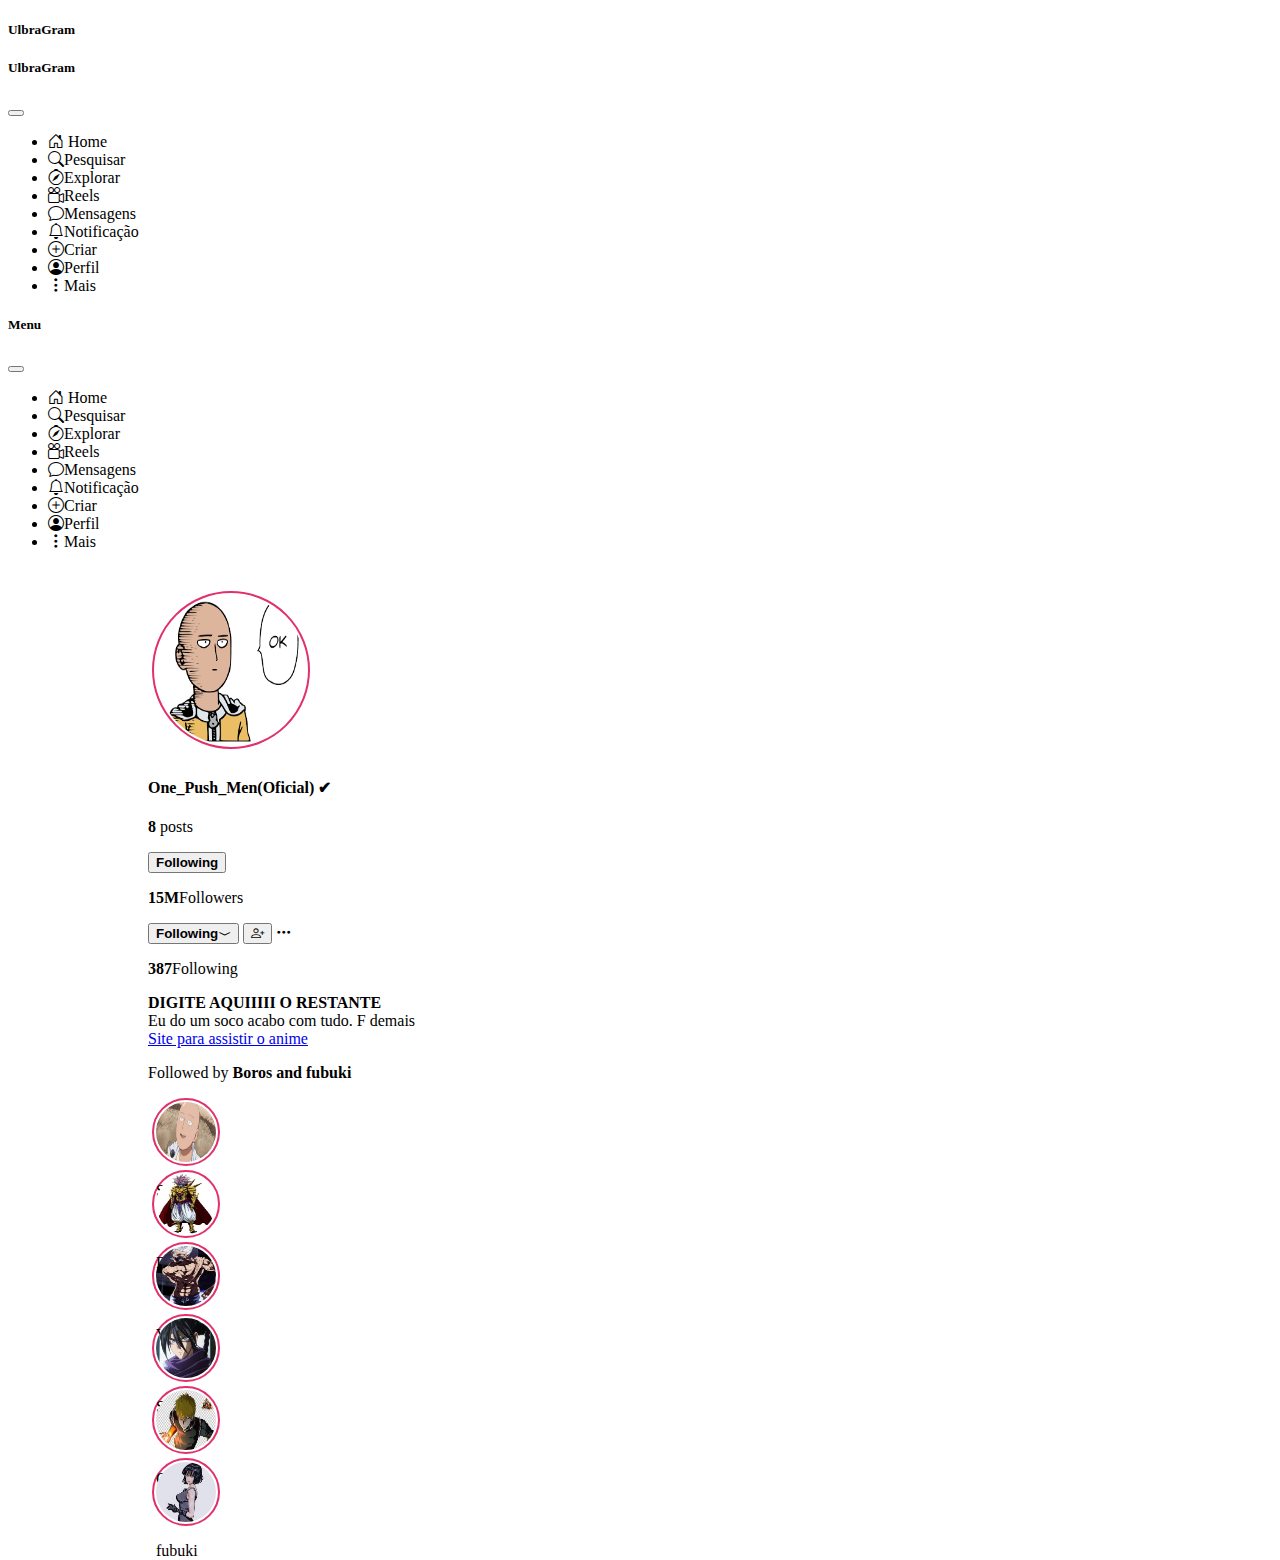
==== perfil.html @ 14506069 "feat(home): pargina de perfil" ====
<!DOCTYPE html>
<html lang="en">

<head>
    <meta charset="UTF-8">
    <meta http-equiv="X-UA-Compatible" content="IE=edge">
    <meta name="viewport" content="width=device-width, initial-scale=1.0">
    <title>UlbraGram</title>
    <link href="https://cdn.jsdelivr.net/npm/bootstrap@5.3.0/dist/css/bootstrap.min.css" rel="stylesheet"
        integrity="sha384-9ndCyUaIbzAi2FUVXJi0CjmCapSmO7SnpJef0486qhLnuZ2cdeRhO02iuK6FUUVM" crossorigin="anonymous">
    <link rel="stylesheet" href="https://cdn.jsdelivr.net/npm/bootstrap-icons@1.3.0/font/bootstrap-icons.css">
    <link rel="stylesheet" href="styles.css">
</head>

<body>
    <div class="container-fluid">
        <div class="row">
            <div class="col 12 col-lg-2 pt-lg-5 pb-lg-2 border-end">
                <h5 class="text-center d-none d-lg-block">UlbraGram</h5>
                <nav class="navbar navbar-expand-lg">
                    <h5 class="text-center d-block d-lg-none">UlbraGram</h5>
                    <button class="navbar-toggler" type="button" data-bs-toggle="offcanvas"
                        data-bs-target="#offcanvasMenu" aria-controls="offcanvasMenu" aria-expanded="false"
                        aria-label="Toggle navigation"><span class="navbar-toggler-icon"></span>
                    </button>
                    <div class="collapse navbar-collapse mt-4">
                        <ul class="navbar-nav flex-column">
                            <li class="nav-item">
                                <a class="nav-link text-dark" href="#"></a><i class="bi bi-house-door me-2"></i>
                                Home</a>
                            </li>
                            <li class="nav-item">
                                <a class="nav-link text-dark" href="#"></a><i
                                    class="bi bi-search me-2"></i>Pesquisar</a>
                            </li>
                            <li class="nav-item">
                                <a class="nav-link text-dark" href="#"></a><i
                                    class="bi bi-compass me-2"></i>Explorar</a>
                            </li>
                            <li class="nav-item">
                                <a class="nav-link text-dark" href="#"></a><i
                                    class="bi bi-camera-reels me-2"></i>Reels</a>
                            </li>
                            <li class="nav-item">
                                <a class="nav-link text-dark" href="#"></a><i
                                    class="bi bi-chat me-2"></i></i>Mensagens</a>
                            </li>
                            <li class="nav-item">
                                <a class="nav-link text-dark" href="#"></a><i
                                    class="bi bi-bell me-2"></i>Notificação</a>
                            </li>
                            <li class="nav-item">
                                <a class="nav-link text-dark" href="#"></a><i
                                    class="bi bi-plus-circle me-2"></i>Criar</a>
                            </li>
                            <li class="nav-item">
                                <a class="nav-link text-dark" href="#"></a><i
                                    class="bi bi-person-circle me-2"></i>Perfil</a>
                            </li>
                            <li class="nav-item">
                                <a class="nav-link text-dark" href="#"></a><i
                                    class="bi bi-three-dots-vertical me-2"></i>Mais</a>
                            </li>

                        </ul>
                    </div>
                </nav>
            </div>
            <div class="offcanvas offcanvas-start" tabindex="-1" id="offcanvasMenu"
                aria-labellebdy='offcanvarMenuLabel'>
                <div class="offcanvas-header">
                    <h5 id="offcanvasMenuLabel">Menu</h5>
                    <button type="button" class="btn-close text-reset" data-bs-dismiss="offcanvas"
                        aria-label="Close"></button>
                </div>
                <div class="offcanvas-body">
                    <ul class="navbar-nav flex-column">
                        <li class="nav-item">
                            <a class="nav-link text-dark" href="#"></a><i class="bi bi-house-door me-2"></i> Home</a>
                        </li>
                        <li class="nav-item">
                            <a class="nav-link text-dark" href="#"></a><i class="bi bi-search me-2"></i>Pesquisar</a>
                        </li>
                        <li class="nav-item">
                            <a class="nav-link text-dark" href="#"></a><i class="bi bi-compass me-2"></i>Explorar</a>
                        </li>
                        <li class="nav-item">
                            <a class="nav-link text-dark" href="#"></a><i class="bi bi-camera-reels me-2"></i>Reels</a>
                        </li>
                        <li class="nav-item">
                            <a class="nav-link text-dark" href="#"></a><i class="bi bi-chat me-2"></i></i>Mensagens</a>
                        </li>
                        <li class="nav-item">
                            <a class="nav-link text-dark" href="#"></a><i class="bi bi-bell me-2"></i>Notificação</a>
                        </li>
                        <li class="nav-item">
                            <a class="nav-link text-dark" href="#"></a><i class="bi bi-plus-circle me-2"></i>Criar</a>
                        </li>
                        <li class="nav-item">
                            <a class="nav-link text-dark" href="#"></a><i
                                class="bi bi-person-circle me-2"></i>Perfil</a>
                        </li>
                        <li class="nav-item">
                            <a class="nav-link text-dark" href="#"></a><i
                                class="bi bi-three-dots-vertical me-2"></i>Mais</a>
                        </li>
                    </ul>
                </div>
            </div>
            <div class="profilePrincipal col-12 col-lg-7 mt-20 pl-40">
                <div class="profile row">
                    <div class="col-4 text-center">
                        <img src="saitama.png" alt="img 01">
                    </div>
                    <div class="col pt-200">
                        <div class="row pl-20">
                            <div class="col-3">
                                <h4>One_Push_Men(Oficial) ✔ </h4>
                                <p><strong> 8 </strong> posts </p>
                            </div>
                            <div class="col-3">
                                <button class="px-3 md-2"><strong>Following</strong></button>
                                <p><strong>15M</strong>Followers</p>
                            </div>
                            <div class="col-4">
                                <div class="md-2">
                                    <button><strong>Following</strong><i class="bi bi-chevron-compact-down"></i></button>
                                    <button><i class="bi bi-person-plus"></i></button>
                                    <i class="bi bi-three-dots"></i>
                                </div>
                                <p><strong>387</strong>Following</p>
                            </div>
                            <div class="row">
                                <p><strong> DIGITE AQUIIIII O RESTANTE </strong><br>
                                    Eu do um soco acabo com tudo. F demais<br>
                                    <a href="https://www.crunchyroll.com/pt-br/series/G63K98PZ6/one-punch-man">Site para assistir o anime</a>
                                </p>
                                <p>Followed by <strong>Boros and fubuki</strong></p>                               
                            </div>
                        </div>
                    </div>
                </div>
                <div class="col-12 col-lg-7">
                    <div class="row d-flex fustify-content-center mr-20 mt-4">
                        <div class="story text-center">
                            <img src="saitama03.jfif" alt="stts01">
                            <p class="mt-1">Saitama</p>
                        </div>
                        <div class="story text-center">
                            <img src="lord boros.jfif" alt="stts01">
                            <p class="mt-1">Boros</p>
                        </div>
                        <div class="story text-center">
                            <img src="velho.jfif" alt="stts01">
                            <p class="mt-1">Velho</p>
                        </div>
                        <div class="story text-center">
                            <img src="sonic.jfif" alt="stts01">
                            <p class="mt-1">Sonic</p>
                        </div>
                        <div class="story text-center">
                            <img src="genos.jfif" alt="stts01">
                            <p class="mt-1">Genos</p>
                        </div>
                        <div class="story text-center">
                            <img src="fubuki.jfif" alt="stts01">
                            <p class="mt-1">fubuki</p>
                        </div>
                    </div>
                </div>
                
            </div>
        </div>
    </div>











        <script src="https://cdn.jsdelivr.net/npm/bootstrap@5.3.0/dist/js/bootstrap.bundle.min.js"
            integrity="sha384-geWF76RCwLtnZ8qwWowPQNguL3RmwHVBC9FhGdlKrxdiJJigb/j/68SIy3Te4Bkz"
            crossorigin="anonymous"></script>
</body>

</html>
---- styles.css ----
.story{
    border: 2px solid #e1306c;
    border-radius: 50%;
    width: 60px;
    height: 60px;
    padding: 2px;
    margin: 4px;    
}

.story img{
    border-radius: 50%;
    width: 100%;
    height: 100%;
}

.post{
    max-width: 500px;
    margin: 0 auto;
    background-color: #fff;
    border: 1px solid #ccc;
    border-radius: 5px;
    padding: 20px;
    margin-bottom: 20px;
}

.post img{
    max-width: 100%;
}

.smaller-row {
    height: 30px;
    align-items: center;
}

.post-img{
    width: 120%;
}

.post p{
    margin-top: 10px;
    font-size: 14px;
    color: #333;
}

.post-header-profile{
    width: 50px;
    height: 50px;
    margin: 0 10px 10px 0;
}

.post-header{
    display: flex;
    align-items: center;
}

.container{
    margin-top: 3rem;
}

#sectionProfile{
    margin-top: 2rem;
}

#sectionProfile{
    margin-bottom: 0;
}

#myProfile{
    border-radius: 50%;
    width: 55px;
    height: 55px;
}

#myProfile img{
    border-radius: 50%;
    width: 100%;
    height: 100%;
}

.profiles{
    border-radius: 50%;
    width: 55px;
    height: 55px;
}

.profiles img{
    border-radius: 50%; 
    width: 100%;
    height: 100%;
}

.profilePrincipal{
    padding-top: 20px;
    padding-left: 140px;    
}

.profile img{
    border: 2px solid #e1306c;
    border-radius: 50%;
    width: 150px;
    height: 150px;
    padding: 2px;
    margin: 4px;
}
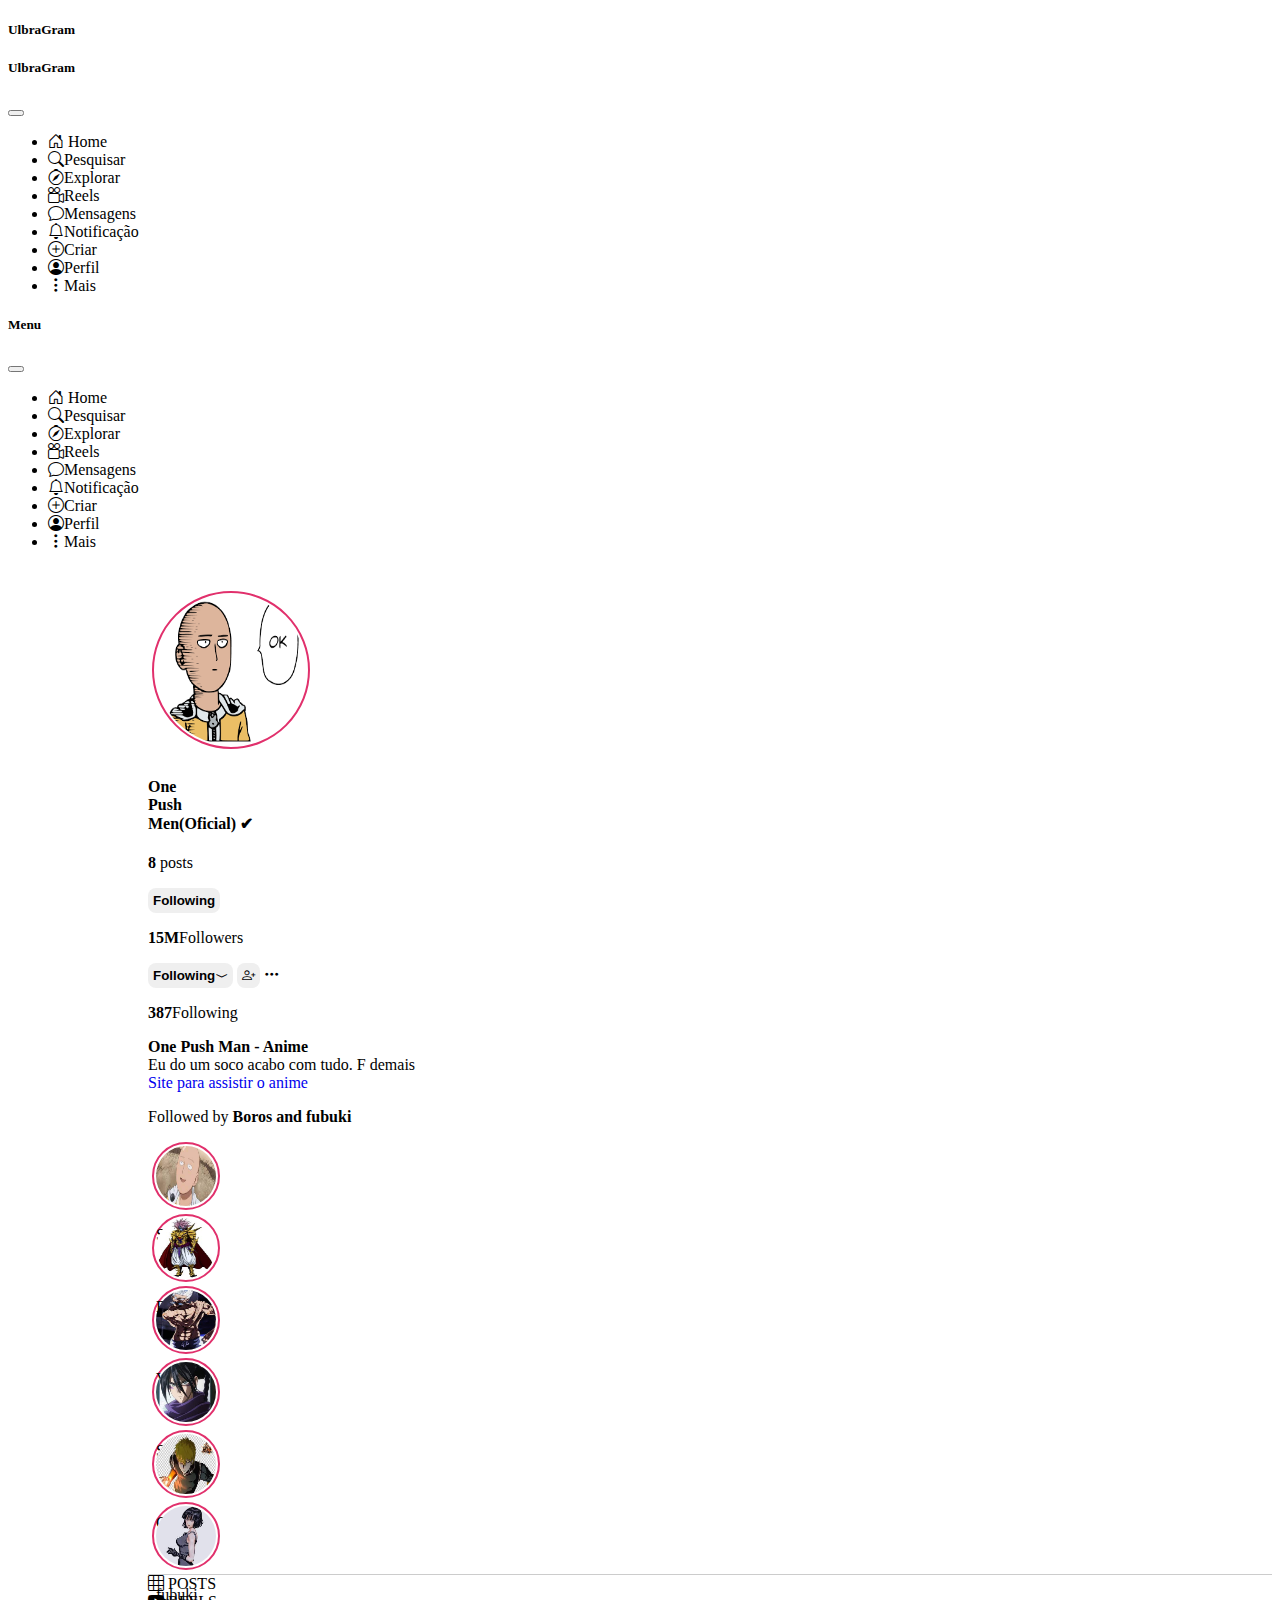
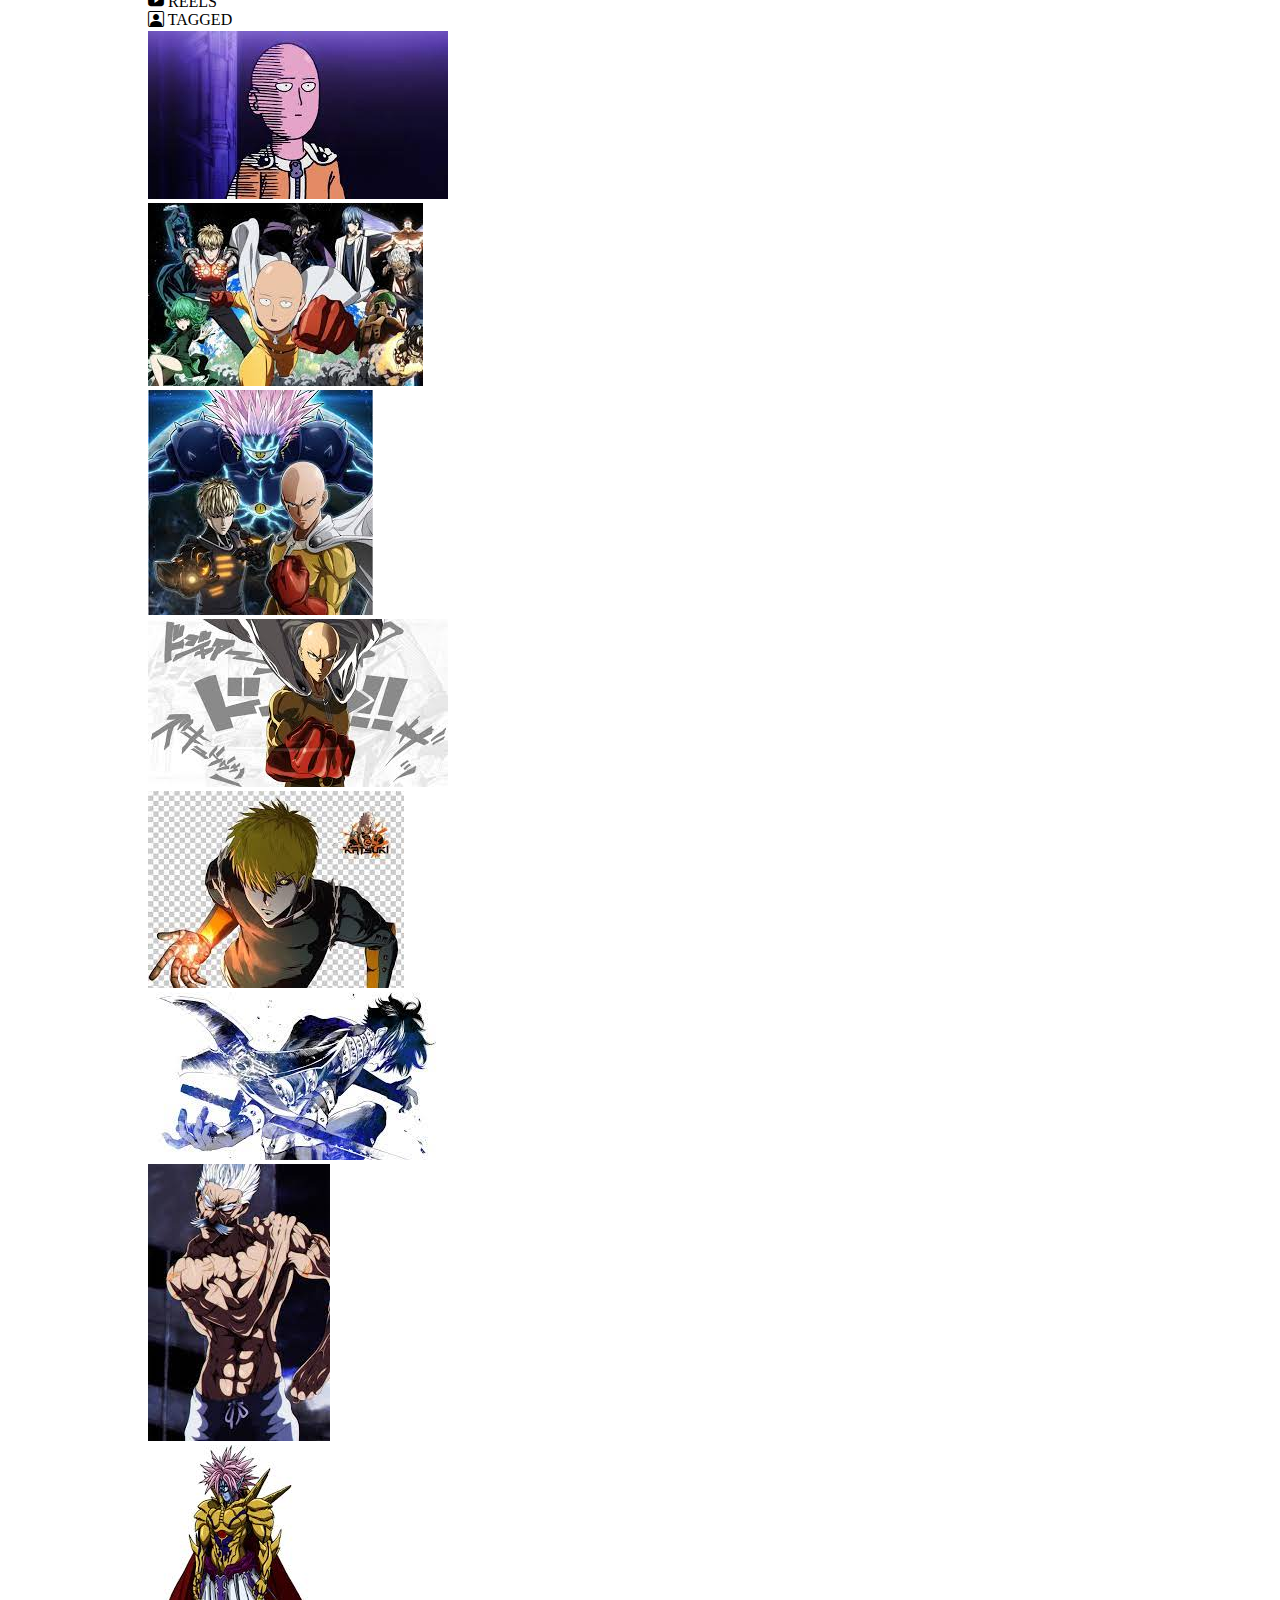
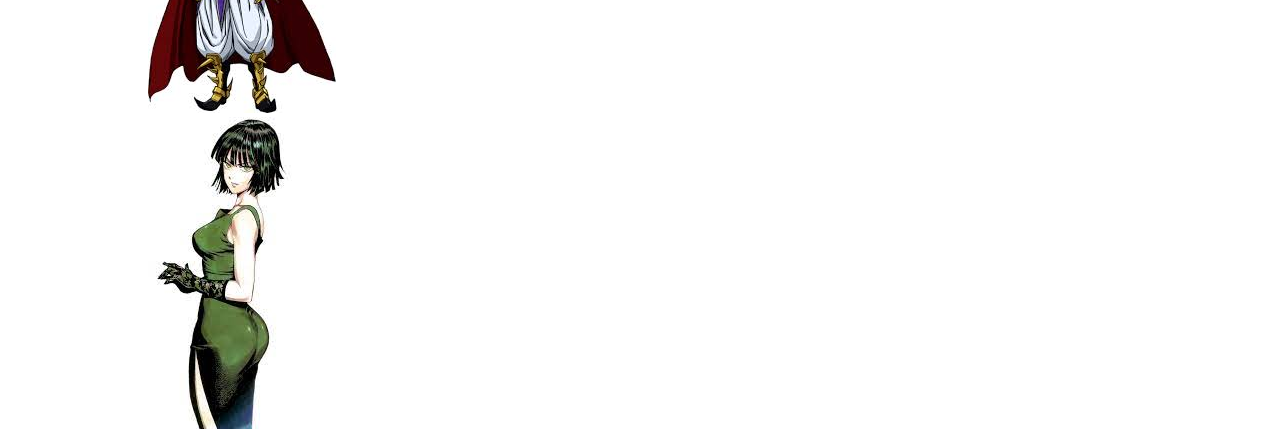
==== commit 258db243: "feat(home): animacão botão curtir" ====
--- a/perfil.html
+++ b/perfil.html
@@ -26,7 +26,7 @@
                     <div class="collapse navbar-collapse mt-4">
                         <ul class="navbar-nav flex-column">
                             <li class="nav-item">
-                                <a class="nav-link text-dark" href="#"></a><i class="bi bi-house-door me-2"></i>
+                                <a class="nav-link text-dark" href="index.html"></a><i class="bi bi-house-door me-2"></i>
                                 Home</a>
                             </li>
                             <li class="nav-item">
@@ -54,7 +54,7 @@
                                     class="bi bi-plus-circle me-2"></i>Criar</a>
                             </li>
                             <li class="nav-item">
-                                <a class="nav-link text-dark" href="#"></a><i
+                                <a class="nav-link text-dark" href="perfil.html"></a><i
                                     class="bi bi-person-circle me-2"></i>Perfil</a>
                             </li>
                             <li class="nav-item">
@@ -76,7 +76,7 @@
                 <div class="offcanvas-body">
                     <ul class="navbar-nav flex-column">
                         <li class="nav-item">
-                            <a class="nav-link text-dark" href="#"></a><i class="bi bi-house-door me-2"></i> Home</a>
+                            <a class="nav-link text-dark" href="index.html"></a><i class="bi bi-house-door me-2"></i> Home</a>
                         </li>
                         <li class="nav-item">
                             <a class="nav-link text-dark" href="#"></a><i class="bi bi-search me-2"></i>Pesquisar</a>
@@ -97,7 +97,7 @@
                             <a class="nav-link text-dark" href="#"></a><i class="bi bi-plus-circle me-2"></i>Criar</a>
                         </li>
                         <li class="nav-item">
-                            <a class="nav-link text-dark" href="#"></a><i
+                            <a class="nav-link text-dark" href="perfil.html"></a><i
                                 class="bi bi-person-circle me-2"></i>Perfil</a>
                         </li>
                         <li class="nav-item">
@@ -115,14 +115,14 @@
                     <div class="col pt-200">
                         <div class="row pl-20">
                             <div class="col-3">
-                                <h4>One_Push_Men(Oficial) ✔ </h4>
+                                <h4>One<br>Push<br>Men(Oficial) ✔ </h4>
                                 <p><strong> 8 </strong> posts </p>
                             </div>
                             <div class="col-3">
-                                <button class="px-3 md-2"><strong>Following</strong></button>
+                                <button class="px-4 md-2"><strong>Following</strong></button>
                                 <p><strong>15M</strong>Followers</p>
                             </div>
-                            <div class="col-4">
+                            <div class="col-6">
                                 <div class="md-2">
                                     <button><strong>Following</strong><i class="bi bi-chevron-compact-down"></i></button>
                                     <button><i class="bi bi-person-plus"></i></button>
@@ -131,7 +131,7 @@
                                 <p><strong>387</strong>Following</p>
                             </div>
                             <div class="row">
-                                <p><strong> DIGITE AQUIIIII O RESTANTE </strong><br>
+                                <p><strong> One Push Man - Anime </strong><br>
                                     Eu do um soco acabo com tudo. F demais<br>
                                     <a href="https://www.crunchyroll.com/pt-br/series/G63K98PZ6/one-punch-man">Site para assistir o anime</a>
                                 </p>
@@ -168,11 +168,47 @@
                         </div>
                     </div>
                 </div>
-                
+                <div class="navigationProfile row mt-5 mb-2 pt-1 d-flex justify-content-center align-items-center">
+                    <div class="col-2"> <i class="bi bi-grid-3x3"></i> POSTS</div>
+                    <div class="col-2"><i class="bi bi-youtube"></i> REELS</div>
+                    <div class="col-2"><i class="bi bi-person-square"></i> TAGGED</div>
+                </div>
+                <div class="conteiner">
+                    <div class="row">
+                        <div class=" col-4 mb-1 mr-1">
+                            <img src="post01.jfif" alt="foto" class="img-fluid">
+                        </div>
+                        <div class=" col-4 mb-1 mr-1">
+                            <img src="post02.jfif" alt="foto" class="img-fluid">
+                        </div>
+                        <div class=" col-4 mb-1 mr-1">
+                            <img src="post03.jfif" alt="foto" class="img-fluid">
+                        </div>
+                        <div class=" col-4 mb-1 mr-1">
+                            <img src="post04.jfif" alt="foto" class="img-fluid">
+                        </div>
+                        <div class=" col-4 mb-1 mr-1">
+                            <img src="genos.jfif" alt="foto" class="img-fluid">
+                        </div>
+                        <div class=" col-4 mb-1 mr-1">
+                            <img src="sonic-post.jfif" alt="foto" class="img-fluid">
+                        </div>
+                        <div class=" col-4 mb-1 mr-1">
+                            <img src="velho.jfif" alt="foto" class="img-fluid">
+                        </div>
+                        <div class=" col-4 mb-1 mr-1">
+                            <img src="lord boros.jfif" alt="foto" class="img-fluid">
+                        </div>
+                        <div class=" col-4 mb-1 mr-1">
+                            <img src="fubuki-post.jfif" alt="foto" class="img-fluid">
+                        </div>
+                    </div>
+                </div>
             </div>
         </div>
     </div>
-
+                
+      
 
 
 
--- a/styles.css
+++ b/styles.css
@@ -101,4 +101,39 @@
     height: 150px;
     padding: 2px;
     margin: 4px;
+}
+
+.profile button{
+    border: none;
+    border-radius: 8px;
+    padding: 5px;
+}
+
+.profile a{
+    text-decoration: none;
+}
+
+.navigationProfile {
+    border-top: 1px solid #ccc;
+    padding-bottom: 2px;
+}
+
+.navigationProfile div:hover {
+    border-top: 2px solid #252121;
+}
+
+.destaques{
+    border: 2px solid #C0C0C0;
+    border-radius: 50%;
+    width: 60px;
+    height: 60px;
+    padding: 2px;
+    margin: 4px;
+}
+
+.destaques img{
+    border-radius: 50%;
+    width: 100%;
+    height: 100%;
+
 }